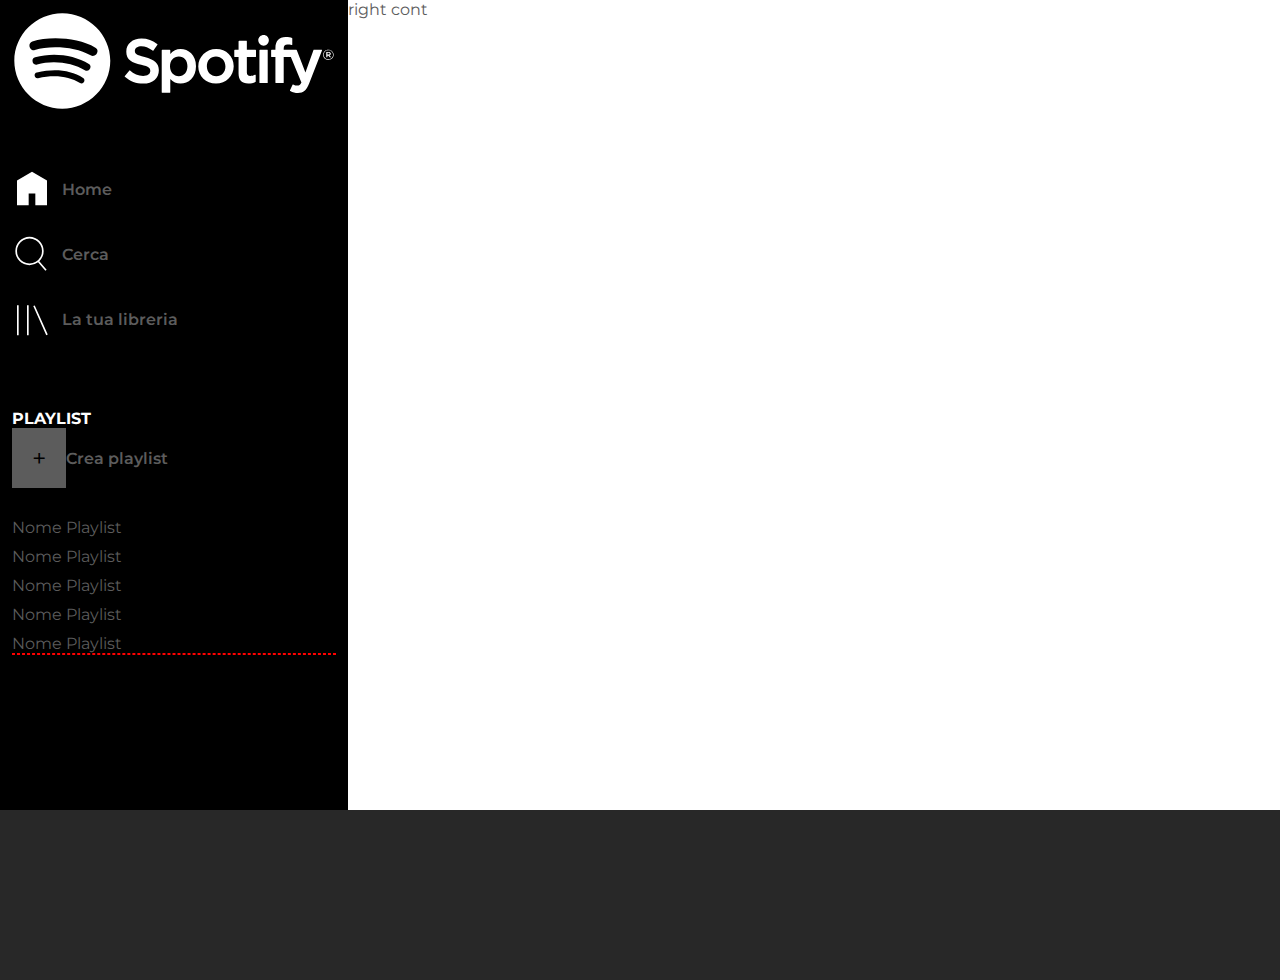
==== day-1/index.html @ bd0d56b5 "feat: playlist list" ====
<!DOCTYPE html>
<html lang="it">
<head>
    <meta charset="UTF-8">
    <meta name="viewport" content="width=device-width, initial-scale=1.0">
    <title>Spotify Web</title>
    
    <!-- font -->
    <link rel="preconnect" href="https://fonts.googleapis.com">
    <link rel="preconnect" href="https://fonts.gstatic.com" crossorigin>
    <link href="https://fonts.googleapis.com/css2?family=Montserrat:ital,wght@0,100..900;1,100..900&display=swap" rel="stylesheet">
    
    <!-- style css  -->
    <link rel="stylesheet" href="css/style.css">
</head>

<body>
    <main>
        <!-- main container -->
        <div id="main-container">
            <!-- left container -->
            <div class="left-box">
                <!-- logo small-->
                <img src="../img/logo-small.svg" alt="logo-small" class="logo-small">
                <!-- logo big -->
                <img src="../img/logo.svg" alt="logo-big" class="logo-big hide">
                <!-- nav -->
                <nav>
                    <!-- home -->
                    <div class="home">
                        <img src="../img/home.svg" alt="home">
                        <span class="hide">Home</span>
                    </div>
                    <!-- search -->
                    <div class="search">
                        <img src="../img/search.svg" alt="cerca">
                        <span class="hide">Cerca</span>
                    </div>
                    <!-- library -->
                    <div class="library">
                        <img src="../img/libreria.svg" alt="libreria">
                        <span class="hide">La tua libreria</span>
                    </div>
                </nav>
                <!-- playlist list -->
                <div class="playlist hide">
                    <strong>playlist</strong>
                    <!-- add button -->
                    <div class="create-playlist">
                        <div id="add-button">+</div>
                        <span>Crea playlist</span>
                    </div>
                    <!-- list  -->
                     <ul>
                        <li>Nome Playlist</li>
                        <li>Nome Playlist</li>
                        <li>Nome Playlist</li>
                        <li>Nome Playlist</li>
                        <li>Nome Playlist</li>
                     </ul>
                </div>
                <!-- install/user section-->
                <div class="border">
                    <div class="install"></div>
                    <div class="user"></div>
                </div>
            </div>
            <!-- right container -->
            <div class="right-box">right cont</div>
        </div>
    </main>
    <footer>
        <!-- footer main container -->
        <div id="f-container"></div>
    </footer>
</body>

</html>
---- day-1/css/style.css ----
/*** reset ***/
* {
    border: 0;
    margin: 0;
    box-sizing: border-box;
}

/*** common ***/
body {
    /* font montserrat */
    font-family: "Montserrat", serif;
    font-optical-sizing: auto;
    font-style: normal;
    
    height: 100vh;
}

main {
    height: calc(100% - 90px);
    color: #5c5c5c;
}

.border {
    border: 1px dashed red;
}

.hide {
    display: none;
}

ul {
    list-style: none;
    padding: 0;
}

/*** main ***/
#main-container {
    height: 100%;
    display: flex;
}

.left-box {
    width: 55px;
    display: flex;
    flex-direction: column;
    background-color: #000000;
    padding: 12px;
}


nav {
    display: flex;
    flex-direction: column;
    gap: 10px;
}

span {
    font-weight: 600;
}
.logo-small {
    margin-bottom: 30px;
}

.logo-big {
    margin-bottom: 60px;
}

.home,
.search,
.library {
    width: 100%;
    display: flex;
    align-items: center;
}


.right-box {
    width: calc(100% - 55px);
}

.playlist strong {
    text-transform: uppercase;
    color: #ffffff;
}

.create-playlist {
    display: flex;
    align-items: center;
    margin-bottom: 30px;
}

#add-button {
    padding: 15px 20px;
    font-size: 25px;
    color: #000000;
    background-color: #5c5c5c;
}

.playlist ul {
    display: flex;
    flex-direction: column;
    gap: 10px;
}

/*** footer ***/
#f-container {
    height: 90px;
    background-color: #282828;
}

/*** media queries  ***/
@media (min-width: 768px) {
    
}

@media (min-width: 992px) {
    
    #f-container {
        height: 170px;
    }
    
    #main-container .left-box {
        width: 450px;
    }
    
    .logo-small {
        display: none;
    }
    
    .logo-big {
        display: block;
    }
    
    nav {
        width: 50px;
        gap: 25px;
        margin-bottom: 70px;
    }
    
    nav img {
        margin-right: 10px;
    }
    
    .hide {
        display: revert;
        flex-shrink: 0;
    }
}
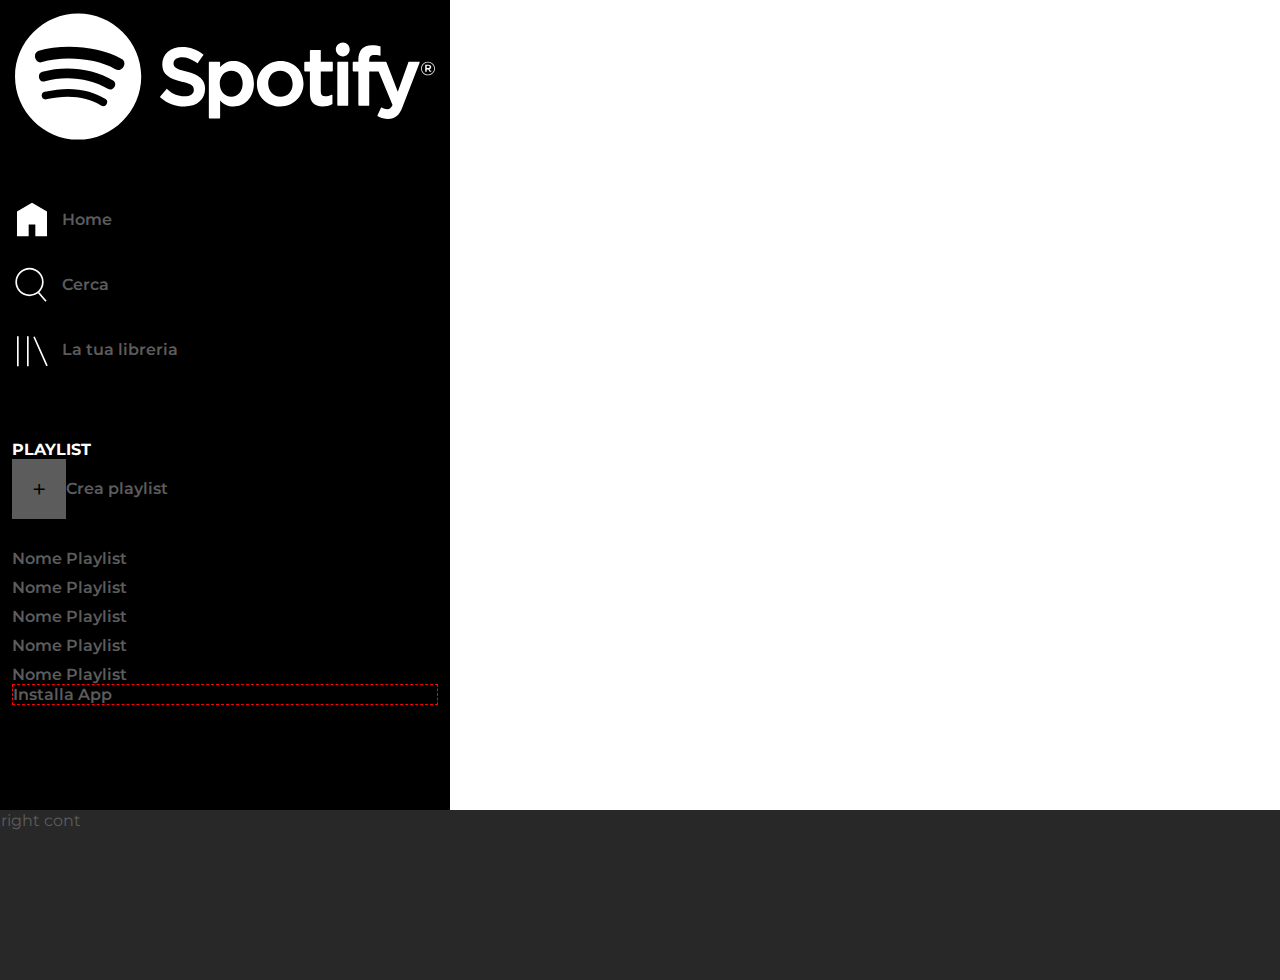
==== commit 6910f0e3: "fixing containers" ====
--- a/day-1/index.html
+++ b/day-1/index.html
@@ -51,28 +51,31 @@
                         <span>Crea playlist</span>
                     </div>
                     <!-- list  -->
-                     <ul>
+                    <ul>
                         <li>Nome Playlist</li>
                         <li>Nome Playlist</li>
                         <li>Nome Playlist</li>
                         <li>Nome Playlist</li>
                         <li>Nome Playlist</li>
-                     </ul>
+                    </ul>
                 </div>
                 <!-- install/user section-->
-                <div class="border">
-                    <div class="install"></div>
-                    <div class="user"></div>
+                <div class="install border">
+                    <!-- icon -->
+                    <span>Installa App</span>
+                    <!-- txt -->
                 </div>
+                <div class="user"></div>
             </div>
-            <!-- right container -->
-            <div class="right-box">right cont</div>
         </div>
-    </main>
-    <footer>
-        <!-- footer main container -->
-        <div id="f-container"></div>
-    </footer>
+        <!-- right container -->
+        <div class="right-box border">right cont</div>
+    </div>
+</main>
+<footer>
+    <!-- footer main container -->
+    <div id="f-container"></div>
+</footer>
 </body>
 
 </html>--- a/day-1/css/style.css
+++ b/day-1/css/style.css
@@ -54,9 +54,11 @@
     gap: 10px;
 }
 
-span {
+span,
+li {
     font-weight: 600;
 }
+
 .logo-small {
     margin-bottom: 30px;
 }
@@ -72,7 +74,6 @@
     display: flex;
     align-items: center;
 }
-
 
 .right-box {
     width: calc(100% - 55px);
@@ -102,6 +103,7 @@
     gap: 10px;
 }
 
+
 /*** footer ***/
 #f-container {
     height: 90px;
@@ -121,6 +123,10 @@
     
     #main-container .left-box {
         width: 450px;
+    }
+
+    .right-box {
+        width: calc(100% - 450px);
     }
     
     .logo-small {
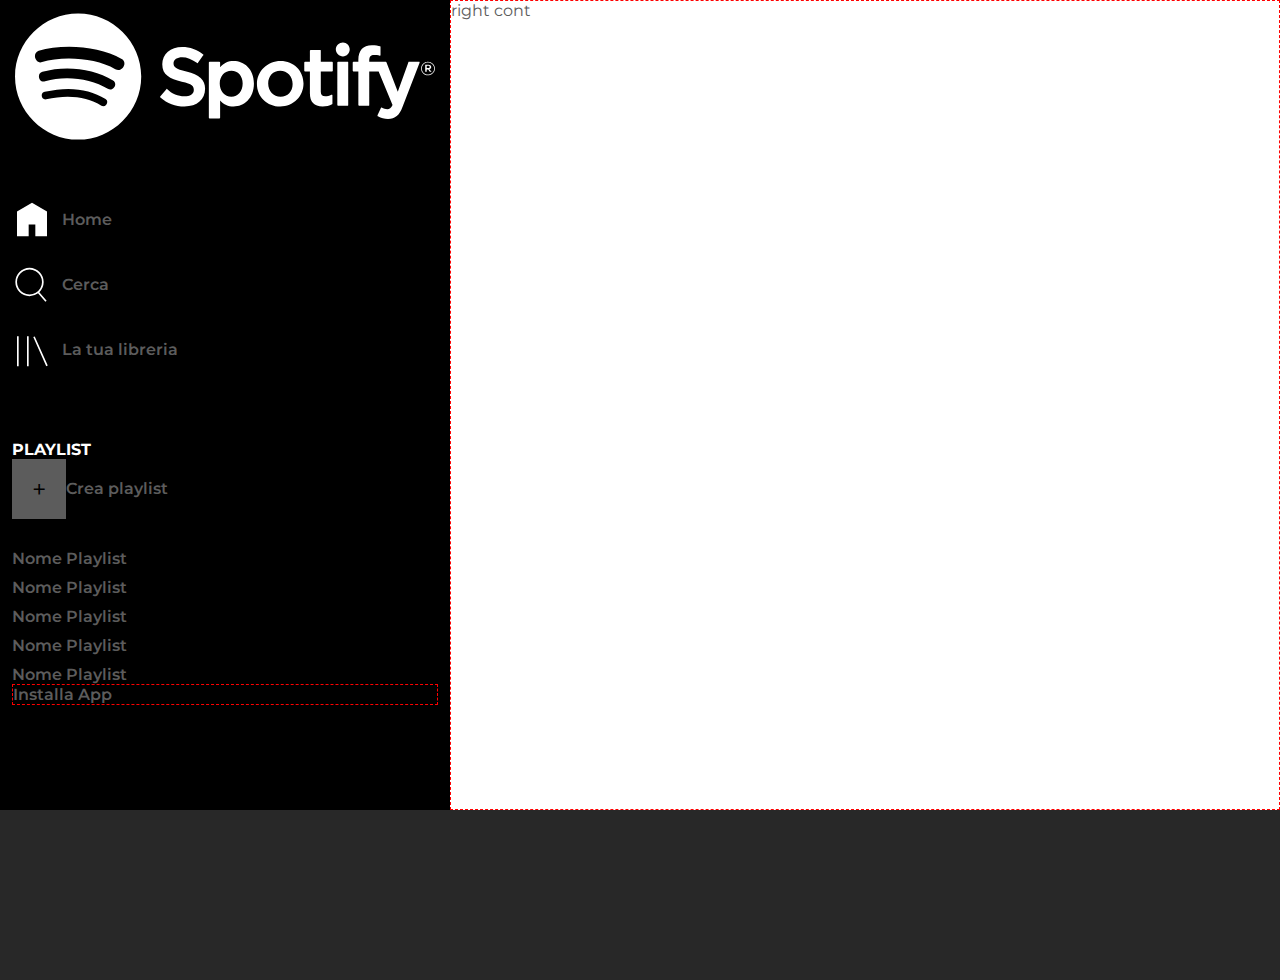
==== commit 3a98691f: "fix: right-box" ====
--- a/day-1/index.html
+++ b/day-1/index.html
@@ -67,9 +67,9 @@
                 </div>
                 <div class="user"></div>
             </div>
-        </div>
-        <!-- right container -->
-        <div class="right-box border">right cont</div>
+            <!-- right container -->
+            <div class="right-box border">right cont</div>
+        </div>  
     </div>
 </main>
 <footer>
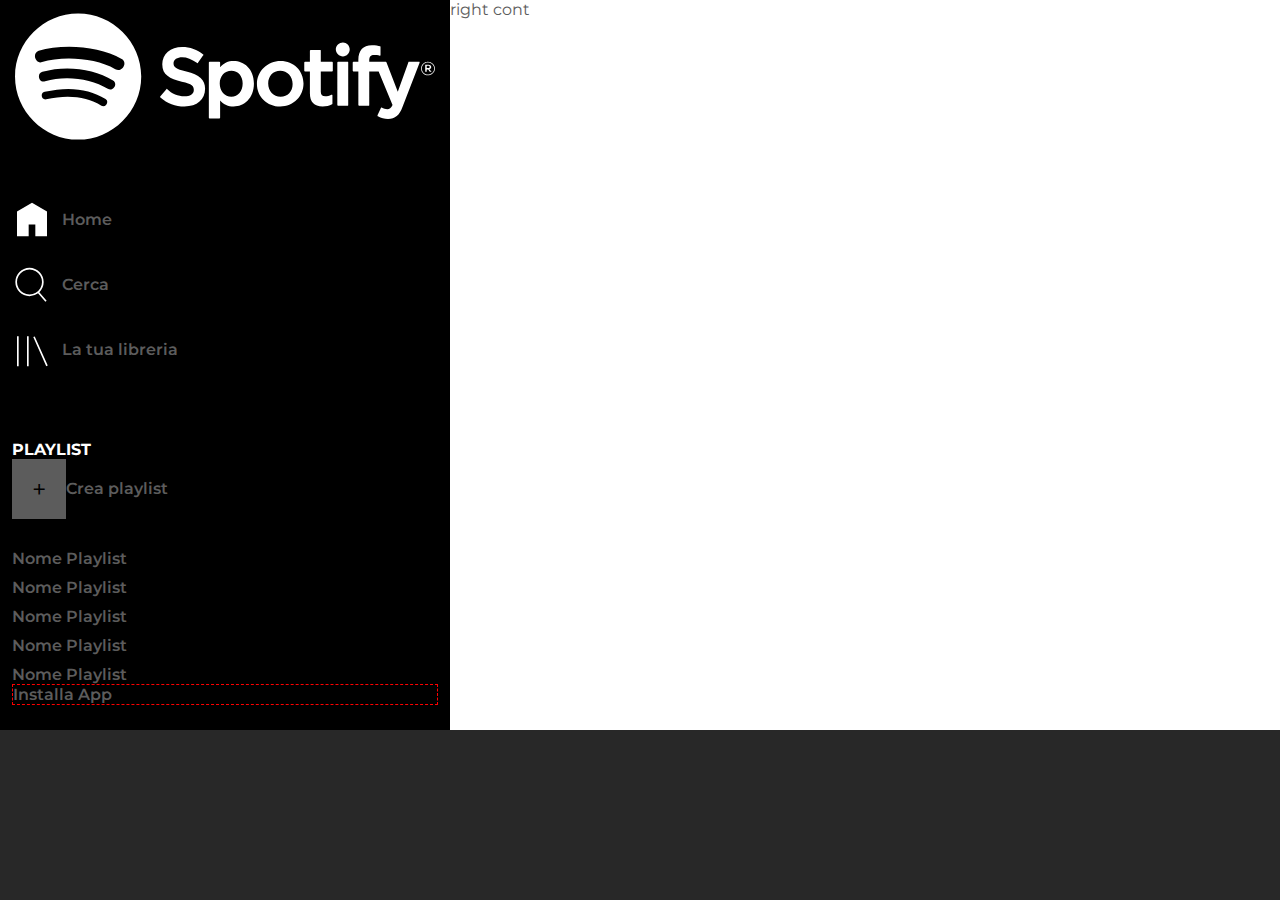
==== commit bf4ac38b: "fix: scroll bar" ====
--- a/day-1/index.html
+++ b/day-1/index.html
@@ -68,7 +68,7 @@
                 <div class="user"></div>
             </div>
             <!-- right container -->
-            <div class="right-box border">right cont</div>
+            <div class="right-box">right cont</div>
         </div>  
     </div>
 </main>
--- a/day-1/css/style.css
+++ b/day-1/css/style.css
@@ -116,7 +116,11 @@
 }
 
 @media (min-width: 992px) {
-    
+
+    main {
+        height: calc(100% - 170px);
+    }
+
     #f-container {
         height: 170px;
     }
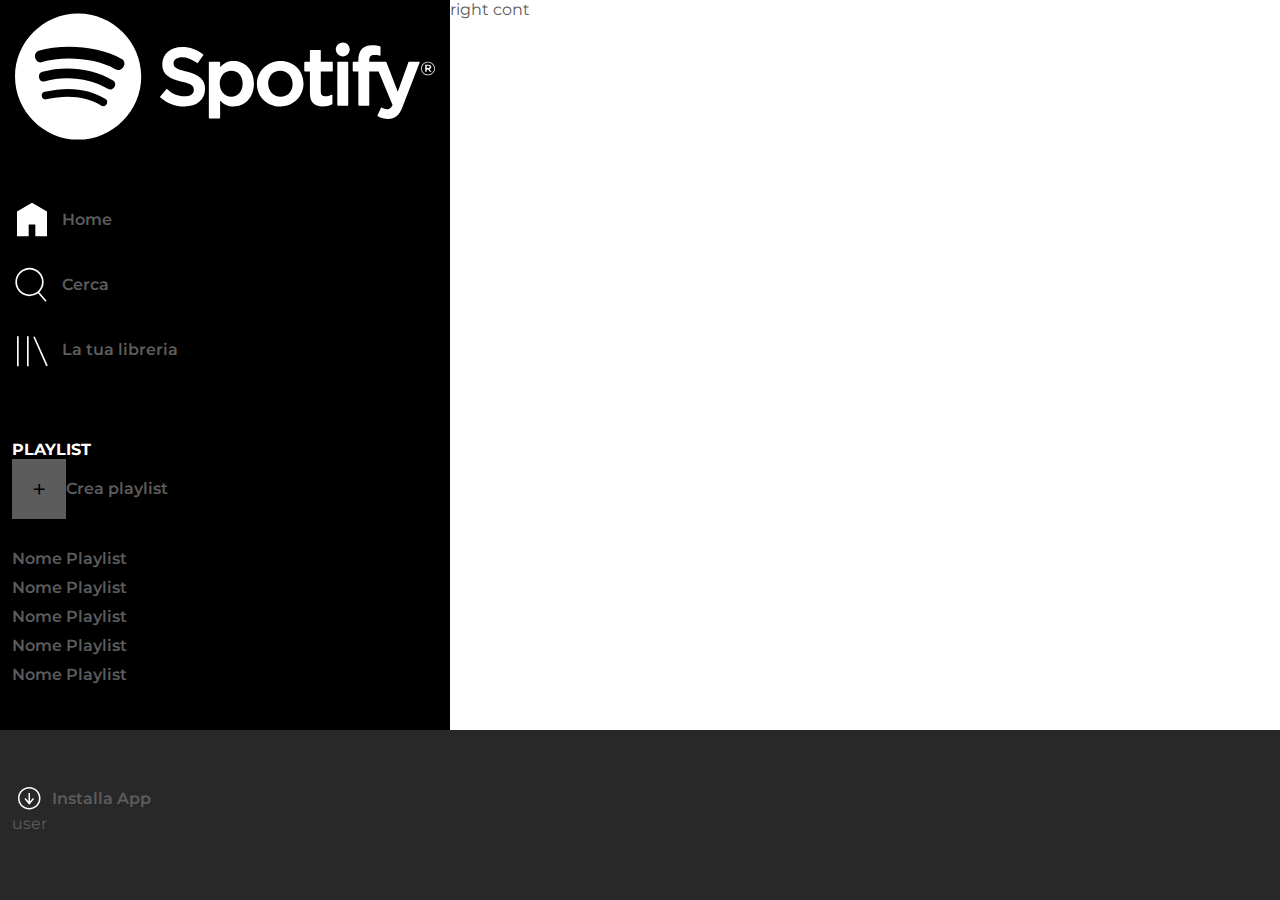
==== commit 95f7af14: "feat: lower menu, install section" ====
--- a/day-1/index.html
+++ b/day-1/index.html
@@ -24,48 +24,59 @@
                 <img src="../img/logo-small.svg" alt="logo-small" class="logo-small">
                 <!-- logo big -->
                 <img src="../img/logo.svg" alt="logo-big" class="logo-big hide">
-                <!-- nav -->
-                <nav>
-                    <!-- home -->
-                    <div class="home">
-                        <img src="../img/home.svg" alt="home">
-                        <span class="hide">Home</span>
+                <!-- menu -->
+                <div class="menu">
+                    <!-- nav -->
+                    <nav>
+                        <!-- home -->
+                        <div class="home">
+                            <img src="../img/home.svg" alt="home">
+                            <span class="hide">Home</span>
+                        </div>
+                        <!-- search -->
+                        <div class="search">
+                            <img src="../img/search.svg" alt="cerca">
+                            <span class="hide">Cerca</span>
+                        </div>
+                        <!-- library -->
+                        <div class="library">
+                            <img src="../img/libreria.svg" alt="libreria">
+                            <span class="hide">La tua libreria</span>
+                        </div>
+                    </nav>
+                    <!-- playlist list -->
+                    <div class="playlist hide">
+                        <strong>playlist</strong>
+                        <!-- add button -->
+                        <div class="create-playlist">
+                            <div id="add-button">+</div>
+                            <span>Crea playlist</span>
+                        </div>
+                        <!-- list  -->
+                        <ul>
+                            <li>Nome Playlist</li>
+                            <li>Nome Playlist</li>
+                            <li>Nome Playlist</li>
+                            <li>Nome Playlist</li>
+                            <li>Nome Playlist</li>
+                        </ul>
                     </div>
-                    <!-- search -->
-                    <div class="search">
-                        <img src="../img/search.svg" alt="cerca">
-                        <span class="hide">Cerca</span>
+                    <!-- install/user section-->
+                    <div class="lower-menu">
+                        <div class="install-container">                      
+                            <!-- icon -->
+                            <img src="../img/download.svg" alt="download-button">
+                            <!-- txt -->
+                            <span class="hide">Installa App</span>
+                        </div>
+                        
+                        <!-- line -->
+                        <hr>
+                        <!-- user -->
+                        <div class="user">user</div>
                     </div>
-                    <!-- library -->
-                    <div class="library">
-                        <img src="../img/libreria.svg" alt="libreria">
-                        <span class="hide">La tua libreria</span>
-                    </div>
-                </nav>
-                <!-- playlist list -->
-                <div class="playlist hide">
-                    <strong>playlist</strong>
-                    <!-- add button -->
-                    <div class="create-playlist">
-                        <div id="add-button">+</div>
-                        <span>Crea playlist</span>
-                    </div>
-                    <!-- list  -->
-                    <ul>
-                        <li>Nome Playlist</li>
-                        <li>Nome Playlist</li>
-                        <li>Nome Playlist</li>
-                        <li>Nome Playlist</li>
-                        <li>Nome Playlist</li>
-                    </ul>
+                    
                 </div>
-                <!-- install/user section-->
-                <div class="install border">
-                    <!-- icon -->
-                    <span>Installa App</span>
-                    <!-- txt -->
-                </div>
-                <div class="user"></div>
             </div>
             <!-- right container -->
             <div class="right-box">right cont</div>
--- a/day-1/css/style.css
+++ b/day-1/css/style.css
@@ -47,6 +47,12 @@
     padding: 12px;
 }
 
+.menu {
+    height: 100%;
+    display: flex;
+    flex-direction: column;
+    justify-content: space-between;
+}
 
 nav {
     display: flex;
@@ -101,8 +107,18 @@
     display: flex;
     flex-direction: column;
     gap: 10px;
+    margin-bottom: 100px;
 }
 
+.lower-menu {
+    display: flex;
+    align-items: center;
+    flex-direction: column;
+}
+
+.install-container {
+    width: 100%;
+}
 
 /*** footer ***/
 #f-container {
@@ -116,11 +132,11 @@
 }
 
 @media (min-width: 992px) {
-
+    
     main {
         height: calc(100% - 170px);
     }
-
+    
     #f-container {
         height: 170px;
     }
@@ -128,7 +144,7 @@
     #main-container .left-box {
         width: 450px;
     }
-
+    
     .right-box {
         width: calc(100% - 450px);
     }
@@ -147,7 +163,8 @@
         margin-bottom: 70px;
     }
     
-    nav img {
+    nav img,
+    .lower-menu img {
         margin-right: 10px;
     }
     
@@ -155,4 +172,17 @@
         display: revert;
         flex-shrink: 0;
     }
-}+    
+    .install-container {
+        width: 40px;
+        display: flex;
+        flex-direction: row;
+        align-items: center;
+    }
+
+    .lower-menu {
+        align-items: revert;
+    }
+
+    
+}
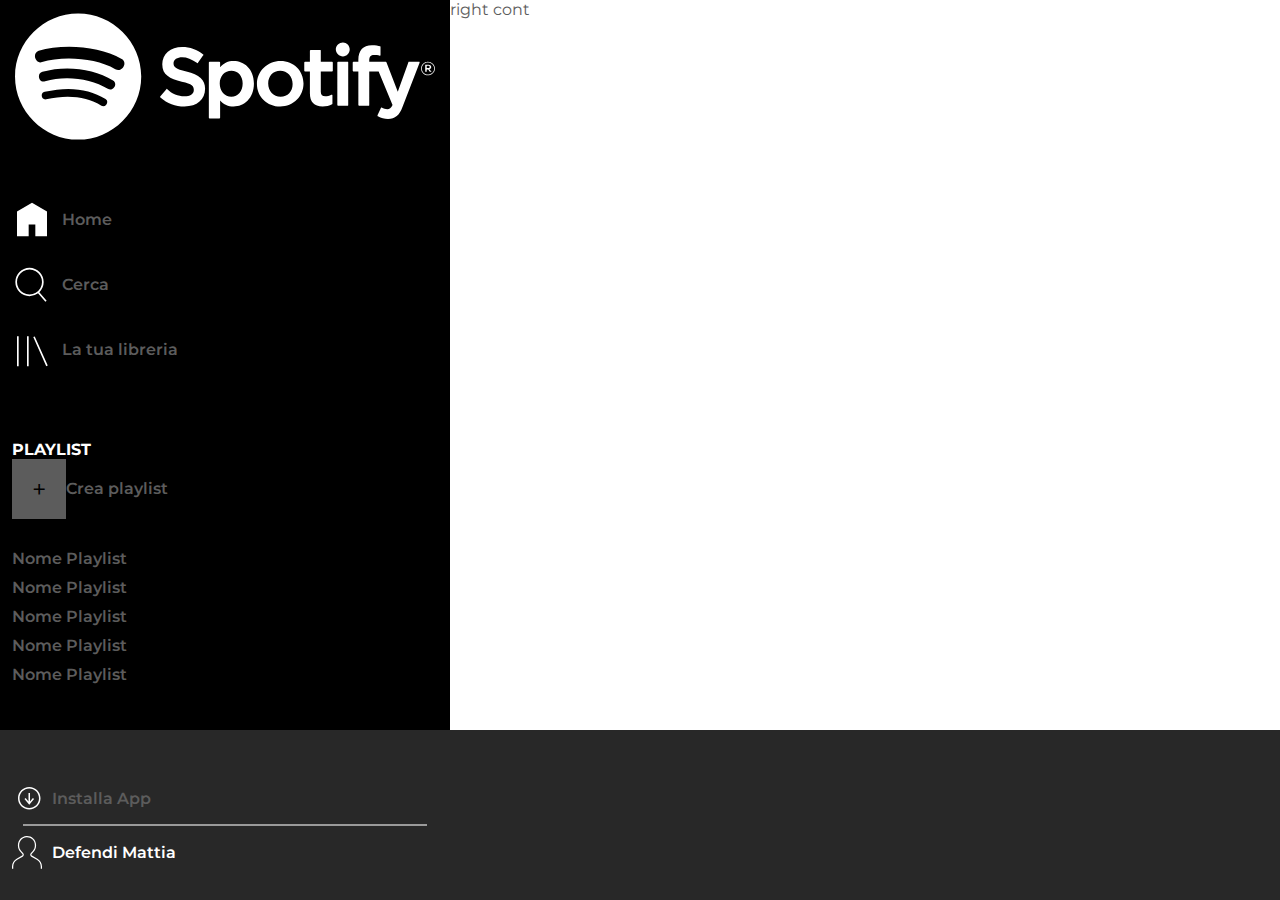
==== commit 1c6cd101: "feat: added lower menu profile" ====
--- a/day-1/index.html
+++ b/day-1/index.html
@@ -63,19 +63,25 @@
                     </div>
                     <!-- install/user section-->
                     <div class="lower-menu">
-                        <div class="install-container">                      
+                        <!-- install section -->
+                        <div class="lower-container">                      
                             <!-- icon -->
                             <img src="../img/download.svg" alt="download-button">
                             <!-- txt -->
                             <span class="hide">Installa App</span>
                         </div>
-                        
                         <!-- line -->
-                        <hr>
-                        <!-- user -->
-                        <div class="user">user</div>
+                        <hr class="hide">
+                        <!-- user section -->
+                        <div class="lower-container">
+                            <!-- user icon -->
+                            
+                            <img src="../img/profile.svg" alt="profile">
+                            
+                            <!-- txt -->
+                            <span class="hide user">Defendi Mattia</span>
+                        </div>
                     </div>
-                    
                 </div>
             </div>
             <!-- right container -->
--- a/day-1/css/style.css
+++ b/day-1/css/style.css
@@ -116,8 +116,19 @@
     flex-direction: column;
 }
 
-.install-container {
+.lower-container {
     width: 100%;
+    margin-bottom: 10px;
+}
+
+.lower-menu hr {
+    border: 1px solid #9a9a9a;
+    width: 95%;
+    margin: 0 auto 10px;
+}
+
+.lower-container .user {
+    color: #ffffff
 }
 
 /*** footer ***/
@@ -173,7 +184,7 @@
         flex-shrink: 0;
     }
     
-    .install-container {
+    .lower-container {
         width: 40px;
         display: flex;
         flex-direction: row;
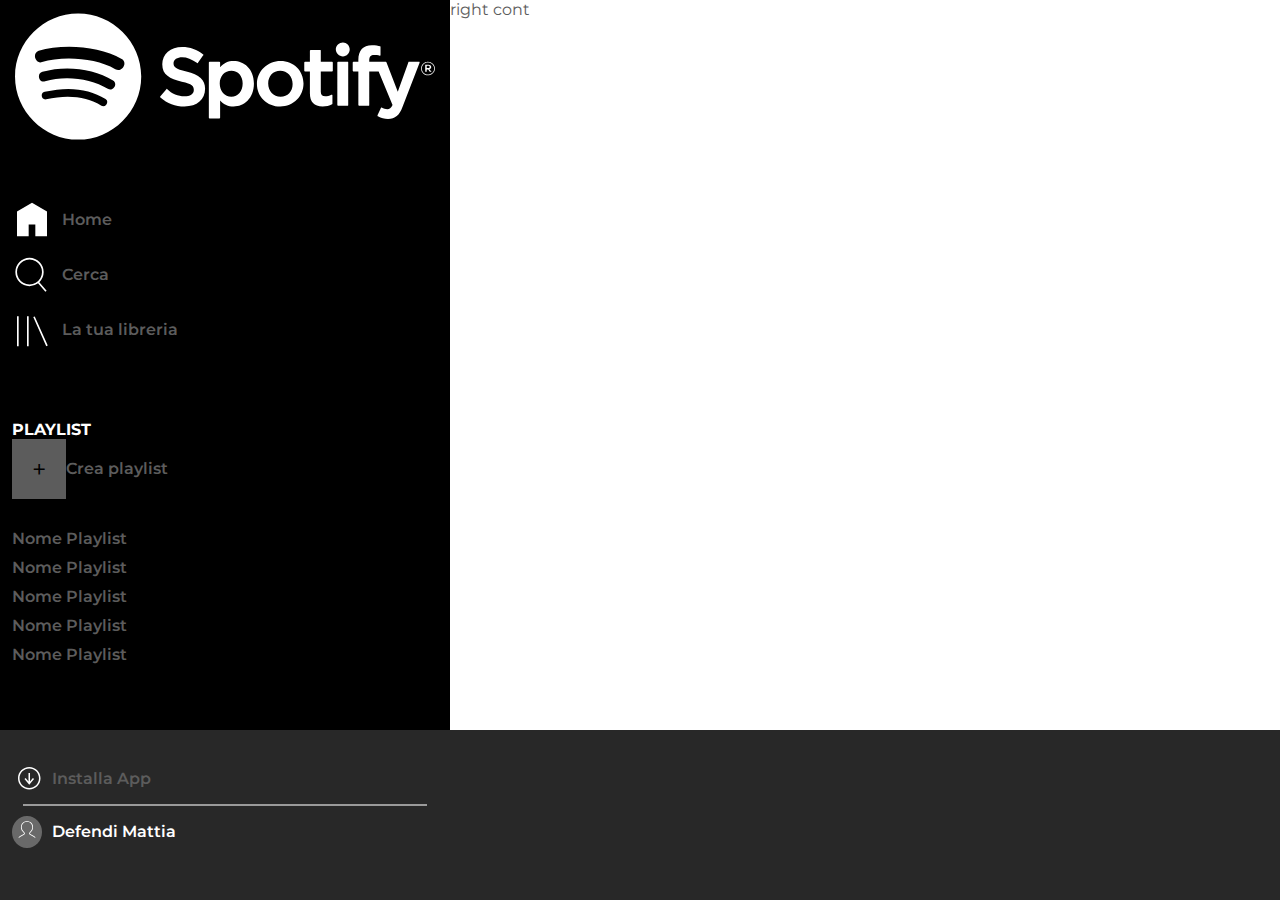
==== commit be083fc3: "fix" ====
--- a/day-1/index.html
+++ b/day-1/index.html
@@ -75,9 +75,7 @@
                         <!-- user section -->
                         <div class="lower-container">
                             <!-- user icon -->
-                            
-                            <img src="../img/profile.svg" alt="profile">
-                            
+                            <img src="../img/profile.svg" alt="profile" class="profile-icon">
                             <!-- txt -->
                             <span class="hide user">Defendi Mattia</span>
                         </div>
--- a/day-1/css/style.css
+++ b/day-1/css/style.css
@@ -33,6 +33,10 @@
     padding: 0;
 }
 
+img {
+    width: 100%;
+}
+
 /*** main ***/
 #main-container {
     height: 100%;
@@ -112,12 +116,10 @@
 
 .lower-menu {
     display: flex;
-    align-items: center;
     flex-direction: column;
 }
 
 .lower-container {
-    width: 100%;
     margin-bottom: 10px;
 }
 
@@ -131,6 +133,12 @@
     color: #ffffff
 }
 
+.profile-icon {
+    padding: 5px 5px;
+    background-color: #696969;
+    border-radius: 50%;
+}
+
 /*** footer ***/
 #f-container {
     height: 90px;
@@ -170,7 +178,7 @@
     
     nav {
         width: 50px;
-        gap: 25px;
+        gap: 15px;
         margin-bottom: 70px;
     }
     
@@ -193,7 +201,10 @@
 
     .lower-menu {
         align-items: revert;
-    }
-
-    
-}
+    }    
+
+    img {
+        width: revert;
+    }
+
+}
